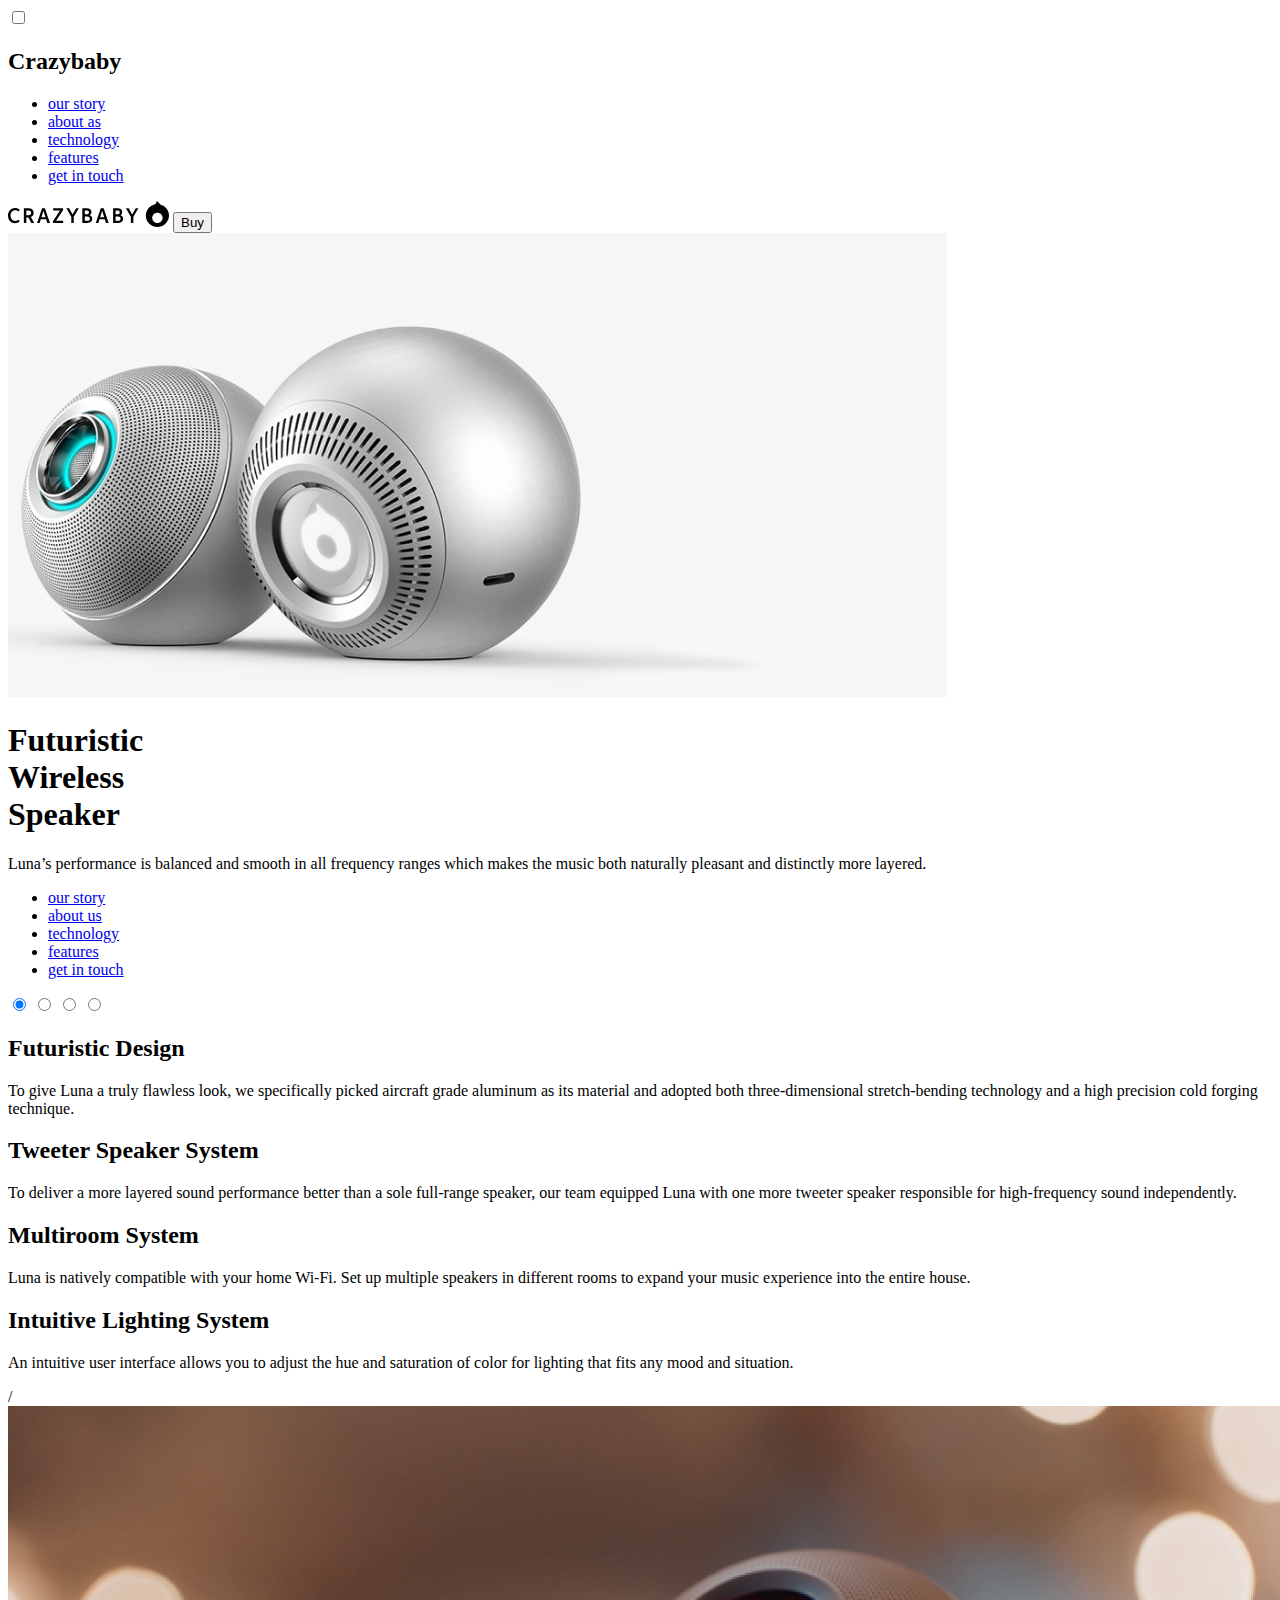
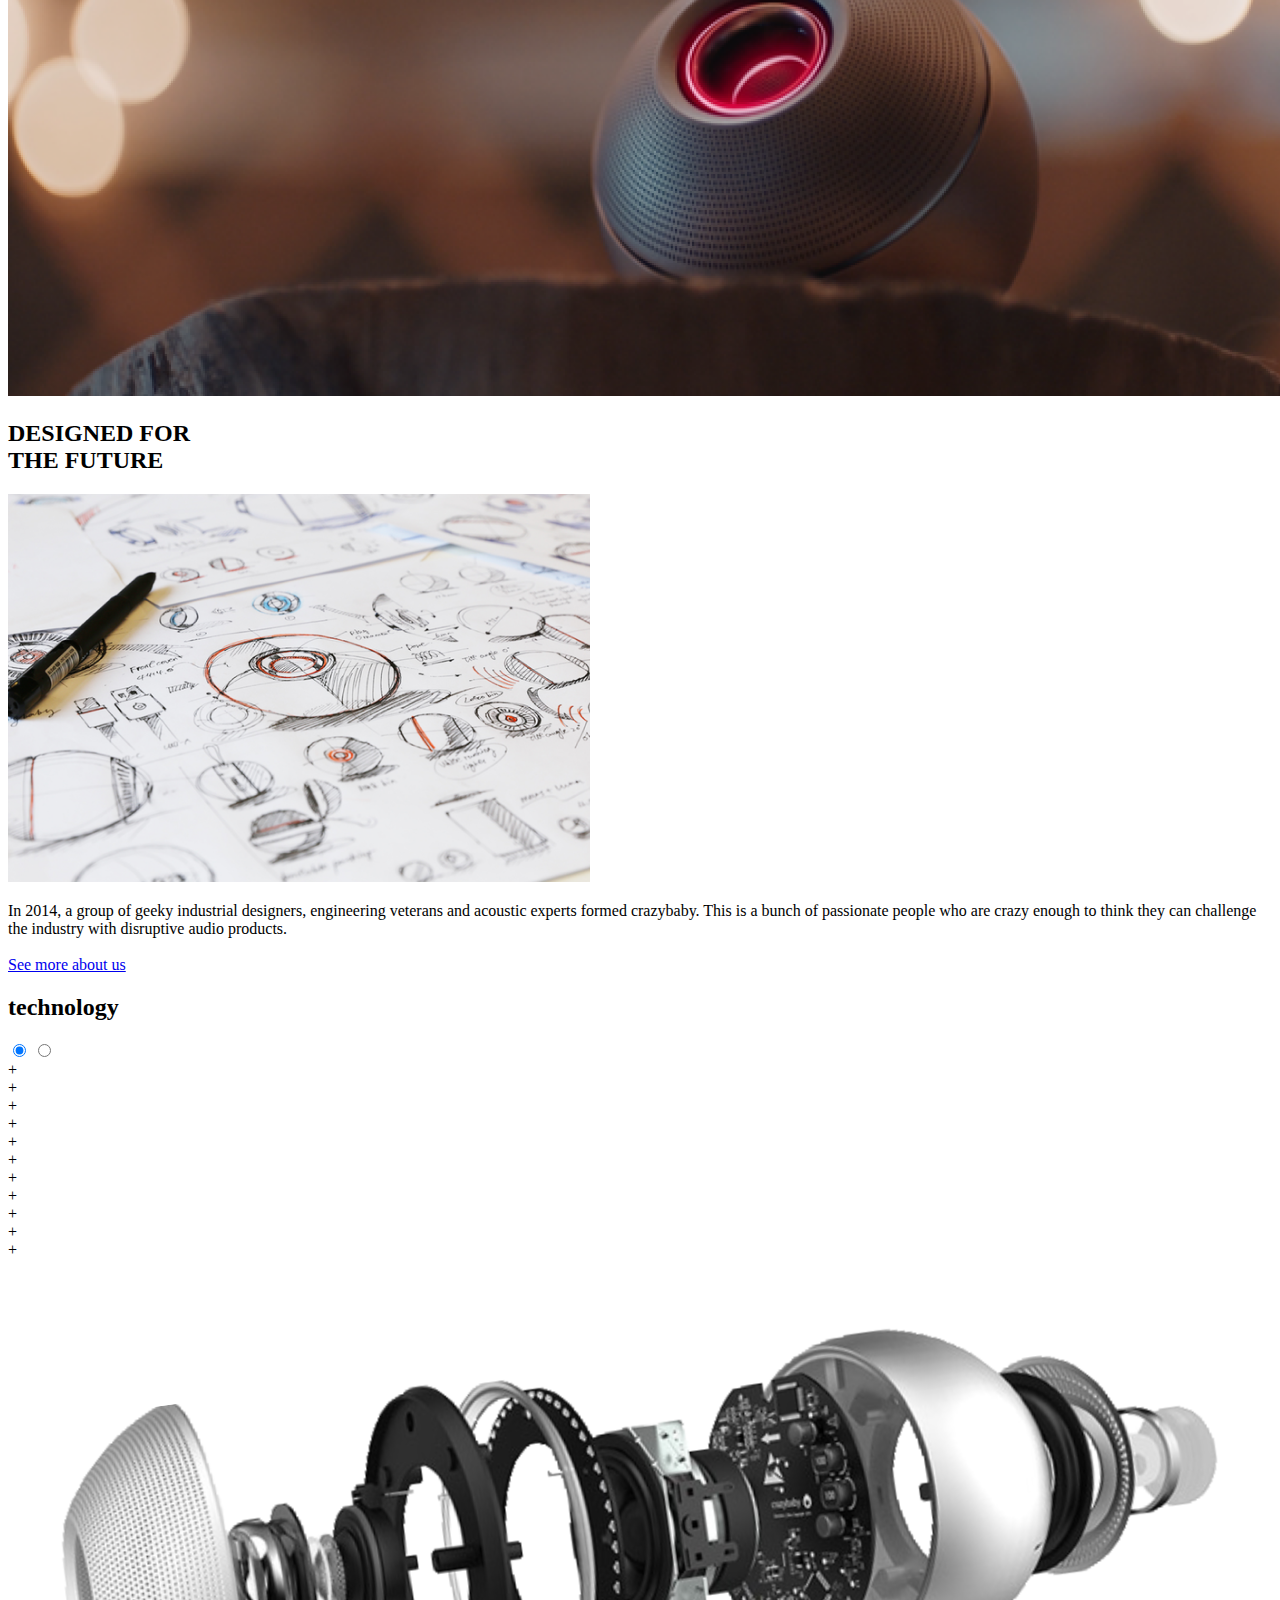
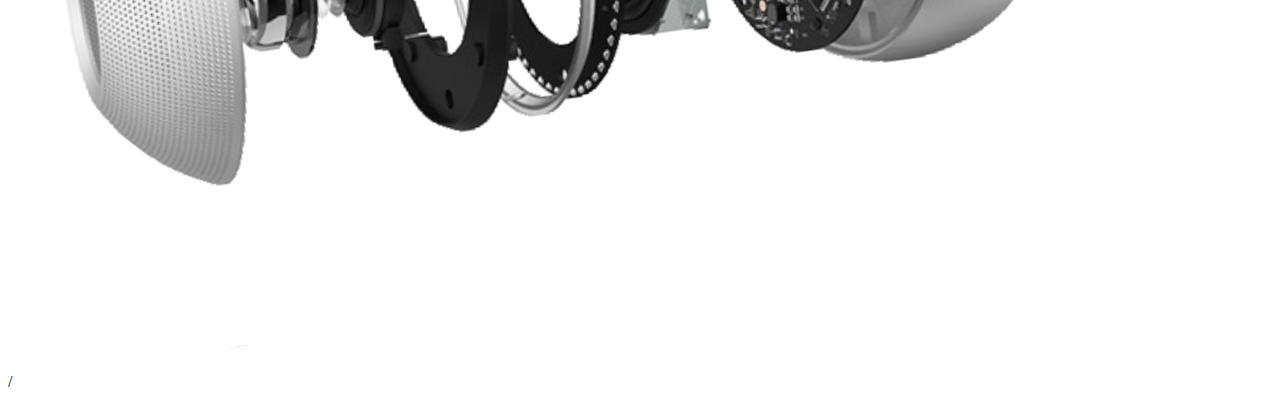
==== src/index.html @ e4b56c48 "5/9 ready" ====
<!DOCTYPE html>
<html lang="en">
  <head>
    <meta charset="UTF-8">
    <meta name="viewport" content="width=device-width, initial-scale=1.0">
    <title>Title</title>
    <link rel="stylesheet" href="./styles/main.scss">
  </head>
  <body class="page">

    <!--<editor-fold desc="Heder">-->
    <header class="header">

      <!--<editor-fold desc="Burger nav">-->
      <input
        type="checkbox"
        id="burger-toggle"
        class="burger-toggle">
      <nav class="nav-burger header__nav-burger">
        <h2 class="nav-burger__title">Crazybaby</h2>
        <ul class="nav-burger__list">
          <li class="nav-burger__item">
            <a href="#" class="nav-burger__link">our story</a>
          </li>
          <li class="nav-burger__item">
            <a href="#" class="nav-burger__link">about as</a>
          </li>
          <li class="nav-burger__item">
            <a href="#" class="nav-burger__link">technology</a>
          </li>
          <li class="nav-burger__item">
            <a href="#" class="nav-burger__link">features</a>
          </li>
          <li class="nav-burger__item">
            <a href="#" class="nav-burger__link">get in touch</a>
          </li>
        </ul>
      </nav>
      <!--</editor-fold>-->

      <div class="header__icon-wrapper">
        <img
          class="header__logo"
          src="images/logo.svg"
          alt="crazybaby's logo">
        <label class="header__menu-toggle" for="burger-toggle"></label>
        <button class="header__btn-buy">Buy</button>
      </div>


      <div class="header__content">
        <div class="header__img-wrapper">
          <img
            class="header__img"
            src="images/product.png"
            alt="product photo">
        </div>
        <div class="header__text-wrapper">
          <h1 class="header__title">
            Futuristic
            <br>
            Wireless
            <br>
            Speaker
          </h1>
          <p class="header__description">
            Luna’s performance is balanced and smooth in all frequency ranges
            which makes the music both naturally pleasant and distinctly more
            layered.
          </p>
        </div>
      </div>
    </header>
    <!--</editor-fold>-->

    <!--<editor-fold desc="Pc nav">-->
    <nav class="nav-pc page__nav">
      <ul class="nav-pc__list">
        <li class="nav-pc__item">
          <a href="#" class="nav-pc__link">our story</a>
        </li>
        <li class="nav-pc__item">
          <a href="#" class="nav-pc__link">about us</a>
        </li>
        <li class="nav-pc__item">
          <a href="#" class="nav-pc__link">technology</a>
        </li>
        <li class="nav-pc__item">
          <a href="#" class="nav-pc__link">features</a>
        </li>
        <li class="nav-pc__item">
          <a href="#" class="nav-pc__link">get in touch</a>
        </li>
      </ul>
    </nav>
    <!--</editor-fold>-->

    <main class="main-block">
      <!--<editor-fold desc="Bullets">-->
      <section class="bullet main-block__bullet">
        <div class="bullet__cards-wrapper">
          <input
            class="bullet__radio bullet__radio--1"
            name="bullet-toggle"
            type="radio"
            id="b1"
            checked>
          <input
            class="bullet__radio bullet__radio--2"
            name="bullet-toggle"
            type="radio"
            id="b2">
          <input
            class="bullet__radio bullet__radio--3"
            name="bullet-toggle"
            type="radio"
            id="b3">
          <input
            class="bullet__radio bullet__radio--4"
            name="bullet-toggle"
            type="radio"
            id="b4">
          <div class="bullet__cards">
            <!--<editor-fold desc="Cards">-->
            <div class="bullet__card">
              <div
                class="bullet__card-img bullet__card-img--background--1"
              >
              </div>
              <h2 class="bullet__card-title">Futuristic Design</h2>
              <p class="bullet__card-text">
                To give Luna a truly flawless look, we specifically picked
                aircraft grade aluminum as its material and adopted both
                three-dimensional stretch-bending technology and a high
                precision
                cold forging technique.
              </p>
            </div>
            <div class="bullet__card">
              <div
                class="bullet__card-img bullet__card-img--background--2"
              >
              </div>
              <h2 class="bullet__card-title">Tweeter Speaker System</h2>
              <p class="bullet__card-text">
                To deliver a more layered sound performance better than a sole
                full-range speaker, our team equipped Luna with one more tweeter
                speaker responsible for high-frequency sound independently.
              </p>
            </div>
            <div class="bullet__card">
              <div
                class="bullet__card-img bullet__card-img--background--3"
              >
              </div>
              <h2 class="bullet__card-title">Multiroom System</h2>
              <p class="bullet__card-text">
                Luna is natively compatible with your home Wi-Fi. Set up
                multiple speakers in different rooms to expand your music
                experience into the entire house.
              </p>
            </div>
            <div class="bullet__card">
              <div
                class="bullet__card-img bullet__card-img--background--4"
              >
              </div>
              <h2 class="bullet__card-title">Intuitive Lighting System</h2>
              <p class="bullet__card-text">
                An intuitive user interface allows you to adjust the hue and
                saturation of color for lighting that fits any mood and
                situation.
              </p>
            </div>
            <!--</editor-fold>-->
          </div>
          <div class="bullet__btn-wrapper">
            <label class="bullet__btn bullet__btn--1" for="b1"></label>
            <label class="bullet__btn bullet__btn--2" for="b1"></label>
            <label class="bullet__btn bullet__btn--3" for="b2"></label>
            <label class="bullet__btn bullet__btn--4" for="b3"></label>
            <label class="bullet__btn bullet__btn--5" for="b2"></label>
            <label class="bullet__btn bullet__btn--6" for="b3"></label>
            <label class="bullet__btn bullet__btn--7" for="b4"></label>
            <label class="bullet__btn bullet__btn--8" for="b4"></label>
          </div>
          <div class="bullet__counter">/</div>
        </div>
      </section>
      <!--</editor-fold>-->

      <!--<editor-fold desc="Video">-->
      <section class="video main-block__video">
        <img
          class="video__img"
          src="images/video_intro.png"
          alt="video's intro">
        <div class="video__filter"></div>
        <div class="video__play"></div>
      </section>
      <!--</editor-fold>-->

      <!--<editor-fold desc="Future">-->
      <section class="future main-block__future">
        <h2 class="future__title">
          DESIGNED FOR
          <br>
          THE FUTURE
        </h2>
        <img
          class="future__img"
          src="images/future.png"
          alt="design">
        <p class="future__text">
          In 2014, a group of geeky industrial designers, engineering veterans
          and acoustic experts formed crazybaby. This is a bunch of passionate
          people who are crazy enough to think they can challenge the industry
          with disruptive audio products.
          <br>
          <br>
          <a class="future__link" href="#">See more about us</a>
        </p>
      </section>
      <!--</editor-fold>-->

      <!--<editor-fold desc="Technology">-->
      <section class="technology main-block__technology">
        <h2 class="technology__title">technology</h2>
        <input
          class="technology__radio technology__radio--1"
          id="tech1"
          name="tech"
          type="radio"
          checked>
        <input
          class="technology__radio technology__radio--2"
          id="tech2"
          name="tech"
          type="radio">
        <div class="technology__img-wrapper">
          <div class="technology__img-move">
            <!--<editor-fold desc="Circle plus">-->
            <div class="technology__circle technology__circle--1">
              +
            </div>
            <div
              class="technology__circle-hover technology__circle-hover--1">
            </div>
            <div class="technology__circle technology__circle--2">
              +
            </div>
            <div
              class="technology__circle-hover technology__circle-hover--2">
            </div>
            <div class="technology__circle technology__circle--3">
              +
            </div>
            <div
              class="technology__circle-hover technology__circle-hover--3">
            </div>
            <div class="technology__circle technology__circle--4">
              +
            </div>
            <div
              class="technology__circle-hover technology__circle-hover--4">
            </div>
            <div class="technology__circle technology__circle--5">
              +
            </div>
            <div
              class="technology__circle-hover technology__circle-hover--5">
            </div>
            <div class="technology__circle technology__circle--6">
              +
            </div>
            <div
              class="technology__circle-hover technology__circle-hover--6">
            </div>
            <div class="technology__circle technology__circle--7">
              +
            </div>
            <div
              class="technology__circle-hover technology__circle-hover--7">
            </div>
            <div class="technology__circle technology__circle--8">
              +
            </div>
            <div
              class="technology__circle-hover technology__circle-hover--8">
            </div>
            <div class="technology__circle technology__circle--9">
              +
            </div>
            <div
              class="technology__circle-hover technology__circle-hover--9">
            </div>
            <div class="technology__circle technology__circle--10">
              +
            </div>
            <div
              class="technology__circle-hover technology__circle-hover--10">
            </div>
            <div class="technology__circle technology__circle--11">
              +
            </div>
            <div
              class="technology__circle-hover technology__circle-hover--11">
            </div>
            <!--</editor-fold>-->
            <img
              class="technology__img"
              src="images/product2.svg"
              alt="disassembled product">
          </div>
        </div>
        <div class="technology__btn-wrapper">
          <label
            class="technology__btn technology__btn--1"
            for="tech1">
          </label>
          <label
            class="technology__btn technology__btn--2"
            for="tech1">
          </label>
          <label
            class="technology__btn technology__btn--3"
            for="tech2">
          </label>
          <label
            class="technology__btn technology__btn--4"
            for="tech2">
          </label>
        </div>
        <div class="technology__counter">/</div>
        </div>
      </section>
      <!--</editor-fold>-->


    </main>


    <script type="text/javascript" src="scripts/main.js"></script>
  </body>
</html>
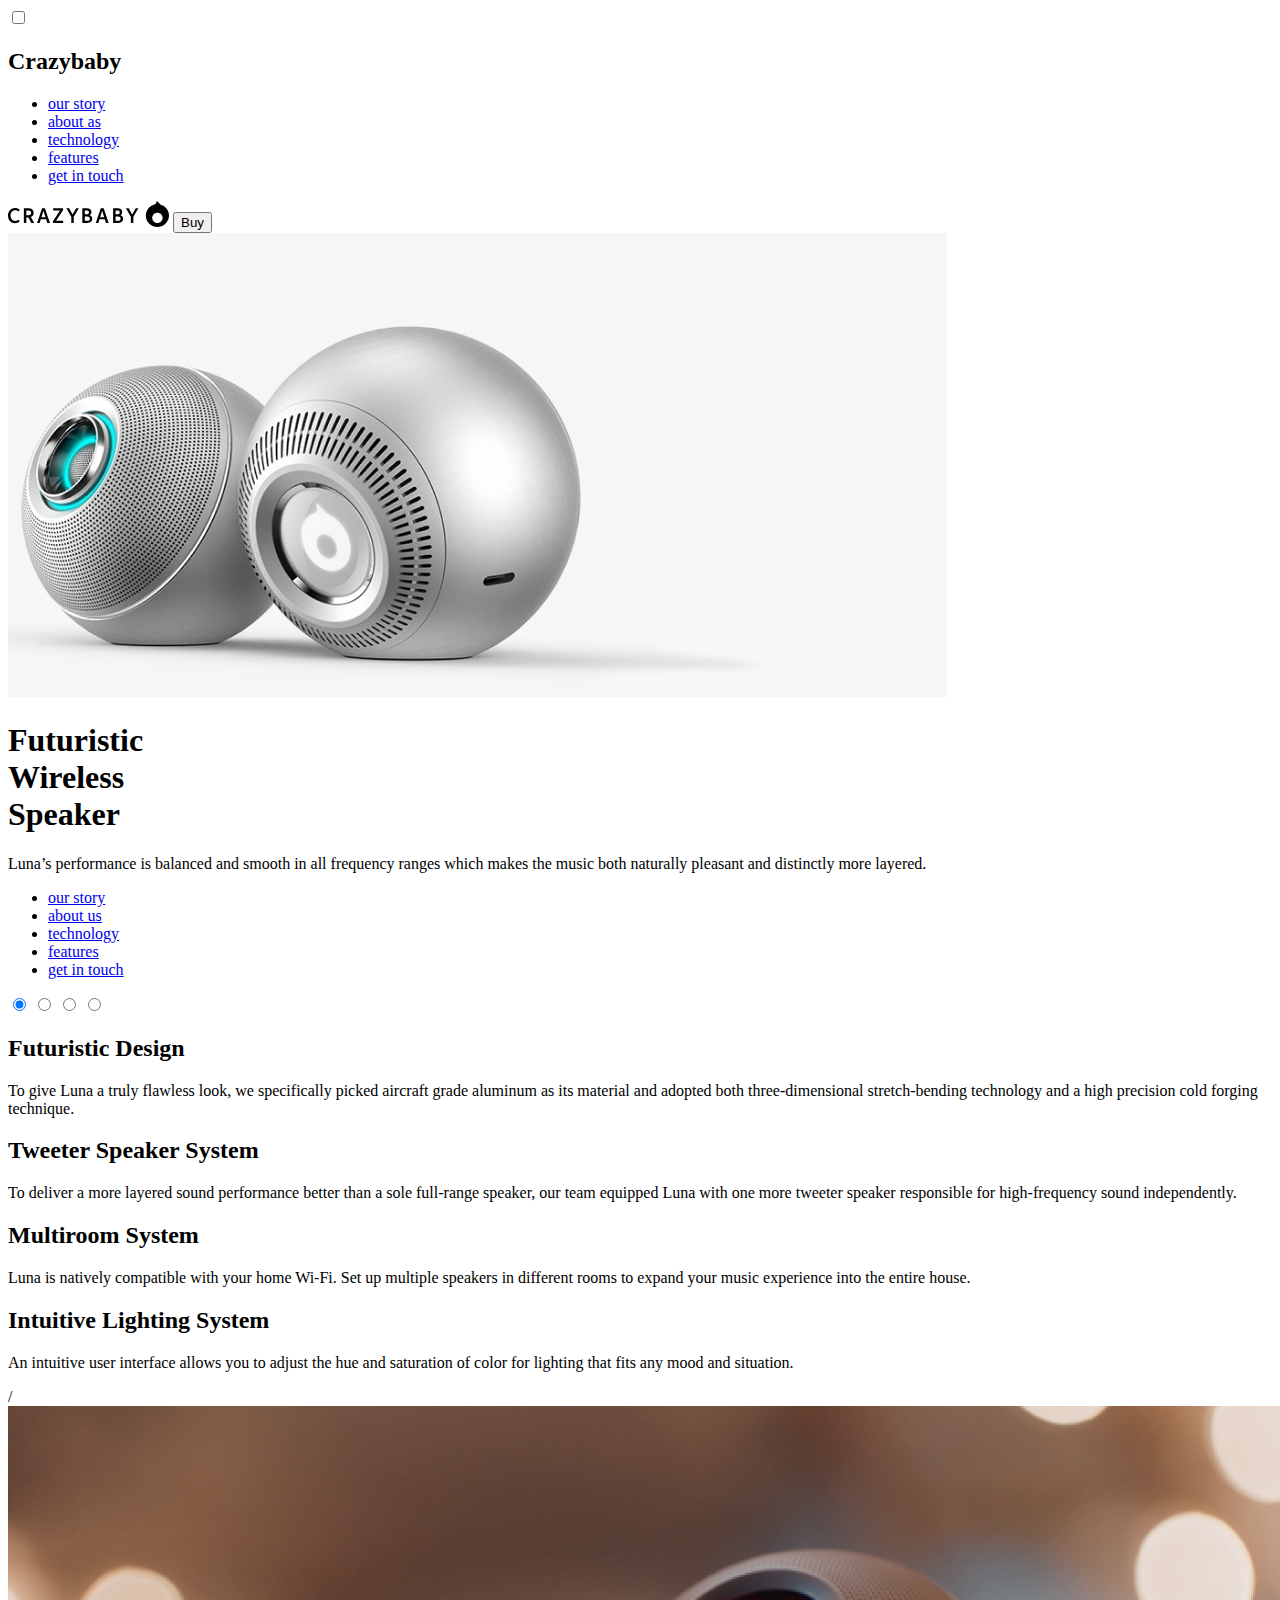
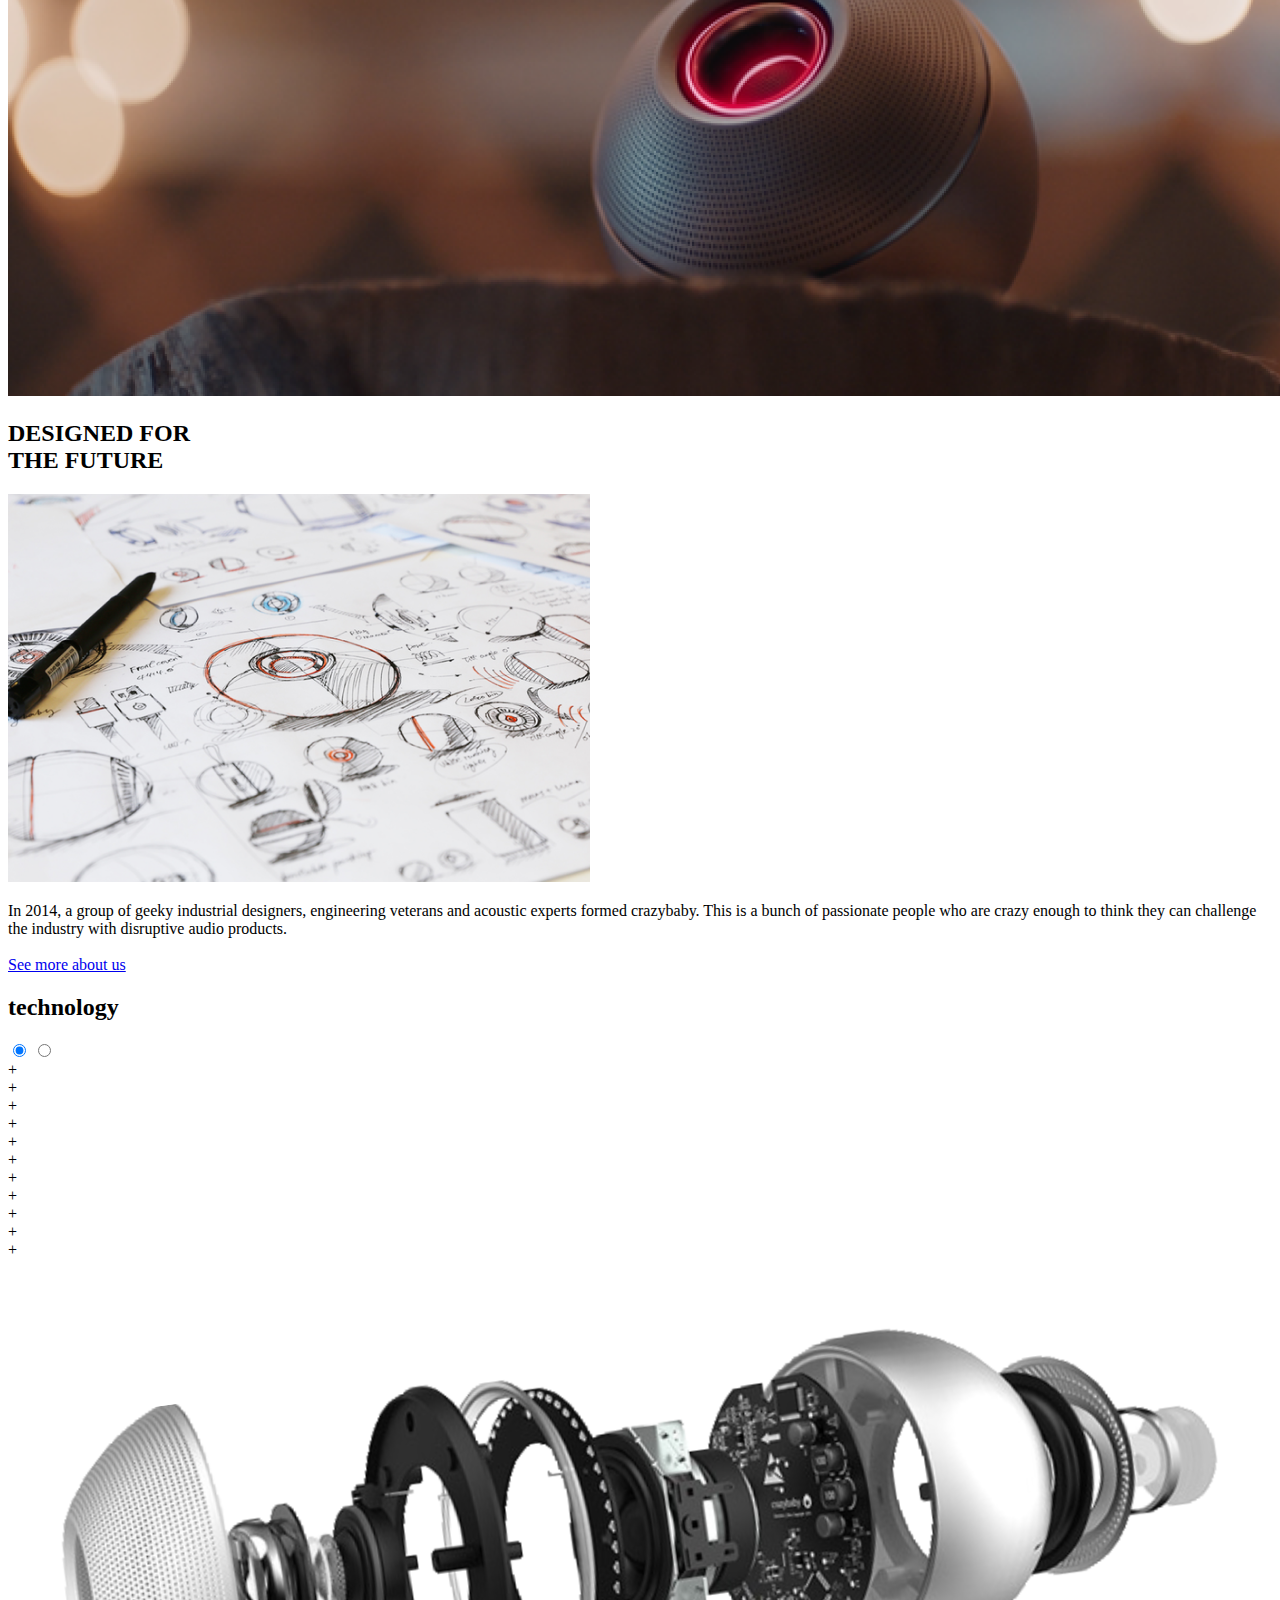
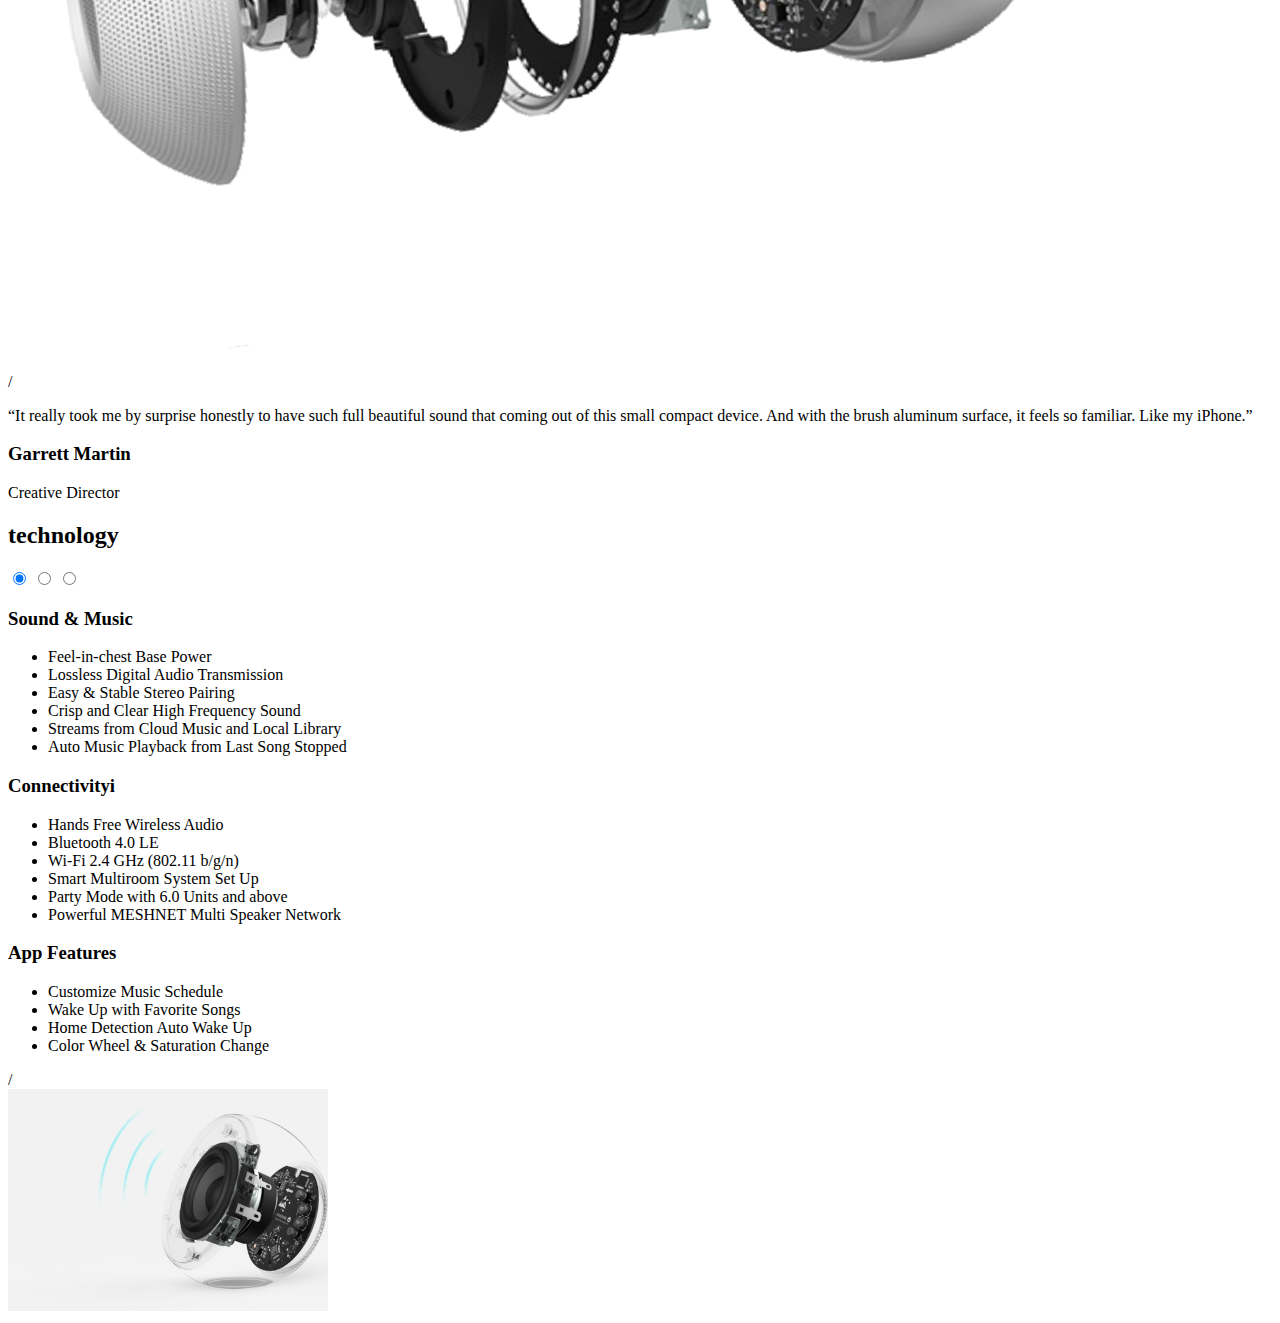
==== commit ca6a0b9d: "7/9 ready" ====
--- a/src/index.html
+++ b/src/index.html
@@ -336,6 +336,137 @@
       </section>
       <!--</editor-fold>-->
 
+      <!--<editor-fold desc="Director">-->
+      <section class="director main-block__director">
+        <div class="director__background"></div>
+        <p class="director__text">
+          “It really took me by surprise honestly to have such full beautiful
+          sound that coming out of this small compact device. And with the brush
+          aluminum surface, it feels so familiar. Like my iPhone.”
+        </p>
+        <div class="director__card">
+          <div class="director__card-img"></div>
+          <h3 class="director__card-title">Garrett Martin</h3>
+          <p class="director__card-position">Creative Director</p>
+        </div>
+      </section>
+      <!--</editor-fold>-->
+
+      <!--<editor-fold desc="Feature">-->
+      <section class="feature main-block__feature">
+        <div class="feature__background"></div>
+        <h2 class="feature__title">technology</h2>
+        <div class="feature__cards-wrapper">
+          <!--<editor-fold desc="checkbox">-->
+          <input
+            class="feature__radio feature__radio--1"
+            name="feature-toggle"
+            type="radio"
+            id="f1"
+            checked>
+          <input
+            class="feature__radio feature__radio--2"
+            name="feature-toggle"
+            type="radio"
+            id="f2">
+          <input
+            class="feature__radio feature__radio--3"
+            name="feature-toggle"
+            type="radio"
+            id="f3">
+          <!--</editor-fold>-->
+          <div class="feature__cards">
+            <!--<editor-fold desc="Cards">-->
+            <div class="feature__card">
+              <h3 class="feature__card-title">Sound & Music</h3>
+              <ul class="feature__list">
+                <li class="feature__item">
+                  Feel-in-chest Base Power
+                </li>
+                <li class="feature__item">
+                  Lossless Digital Audio Transmission
+                </li>
+                <li class="feature__item">
+                  Easy & Stable Stereo Pairing
+                </li>
+                <li class="feature__item">
+                  Crisp and Clear High Frequency Sound
+                </li>
+                <li class="feature__item">
+                  Streams from Cloud Music and Local Library
+                </li>
+                <li class="feature__item">
+                  Auto Music Playback from Last Song Stopped
+                </li>
+              </ul>
+
+            </div>
+            <div class="feature__card">
+              <h3 class="feature__card-title">Connectivityi</h3>
+              <ul class="feature__list">
+                <li class="feature__item">
+                  Hands Free Wireless Audio
+                </li>
+                <li class="feature__item">
+                  Bluetooth 4.0 LE
+                </li>
+                <li class="feature__item">
+                  Wi-Fi 2.4 GHz (802.11 b/g/n)
+                </li>
+                <li class="feature__item">
+                  Smart Multiroom System Set Up
+                </li>
+                <li class="feature__item">
+                  Party Mode with 6.0 Units and above
+                </li>
+                <li class="feature__item">
+                  Powerful MESHNET Multi Speaker Network
+                </li>
+              </ul>
+
+            </div>
+            <div class="feature__card">
+              <h3 class="feature__card-title">App Features</h3>
+              <ul class="feature__list">
+                <li class="feature__item">
+                  Customize Music Schedule
+                </li>
+                <li class="feature__item">
+                  Wake Up with Favorite Songs
+                </li>
+                <li class="feature__item">
+                  Home Detection Auto Wake Up
+                </li>
+                <li class="feature__item">
+                  Color Wheel & Saturation Change
+                </li>
+              </ul>
+
+            </div>
+            <!--</editor-fold>-->
+          </div>
+          <!--<editor-fold desc="btn">-->
+          <div class="feature__btn-wrapper">
+            <label class="feature__btn feature__btn--1" for="f1"></label>
+            <label class="feature__btn feature__btn--2" for="f1"></label>
+            <label class="feature__btn feature__btn--3" for="f2"></label>
+
+            <label class="feature__btn feature__btn--4" for="f2"></label>
+            <label class="feature__btn feature__btn--5" for="f3"></label>
+            <label class="feature__btn feature__btn--6" for="f3"></label>
+          </div>
+          <!--</editor-fold>-->
+          <div class="feature__counter">/</div>
+        </div>
+        <div class="feature__img-wrapper">
+          <img
+            class="feature__img"
+            src="images/product3.svg"
+            alt="product`s image">
+        </div>
+      </section>
+      <!--</editor-fold>-->
+
 
     </main>
 
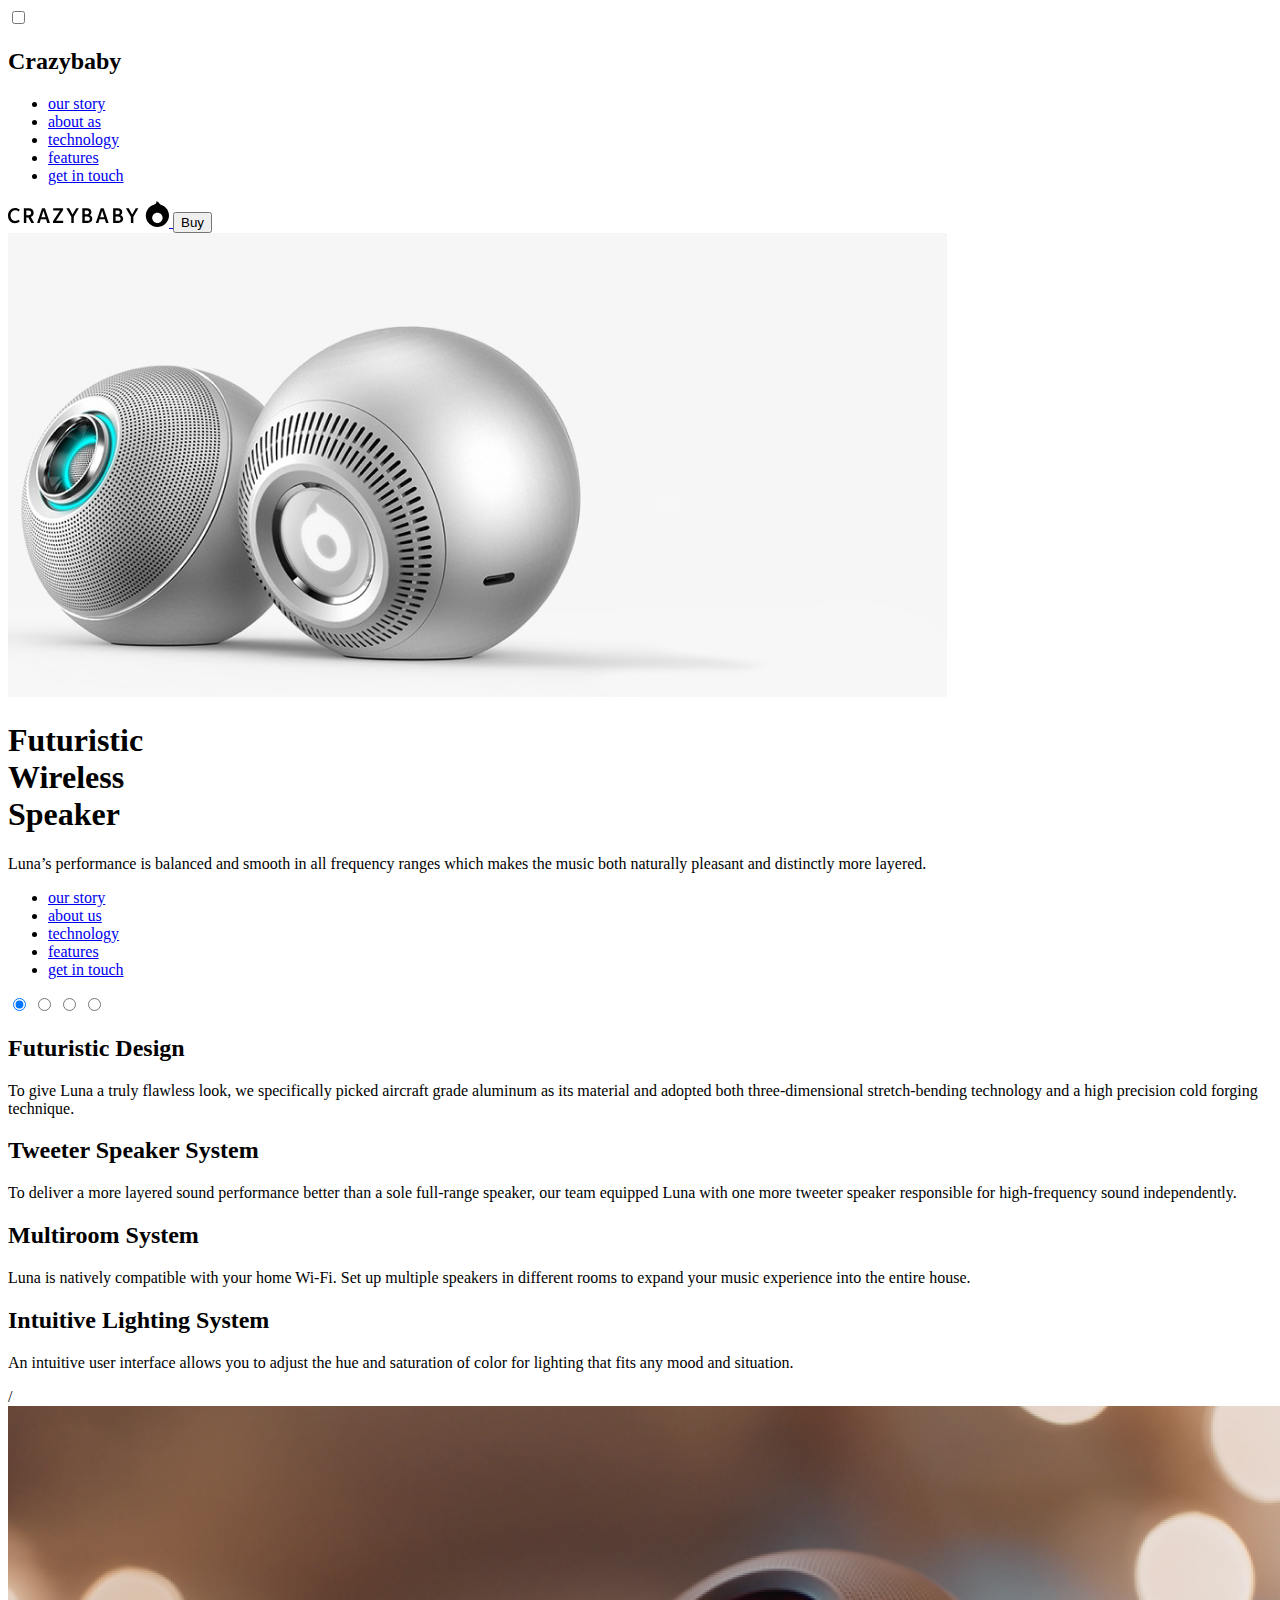
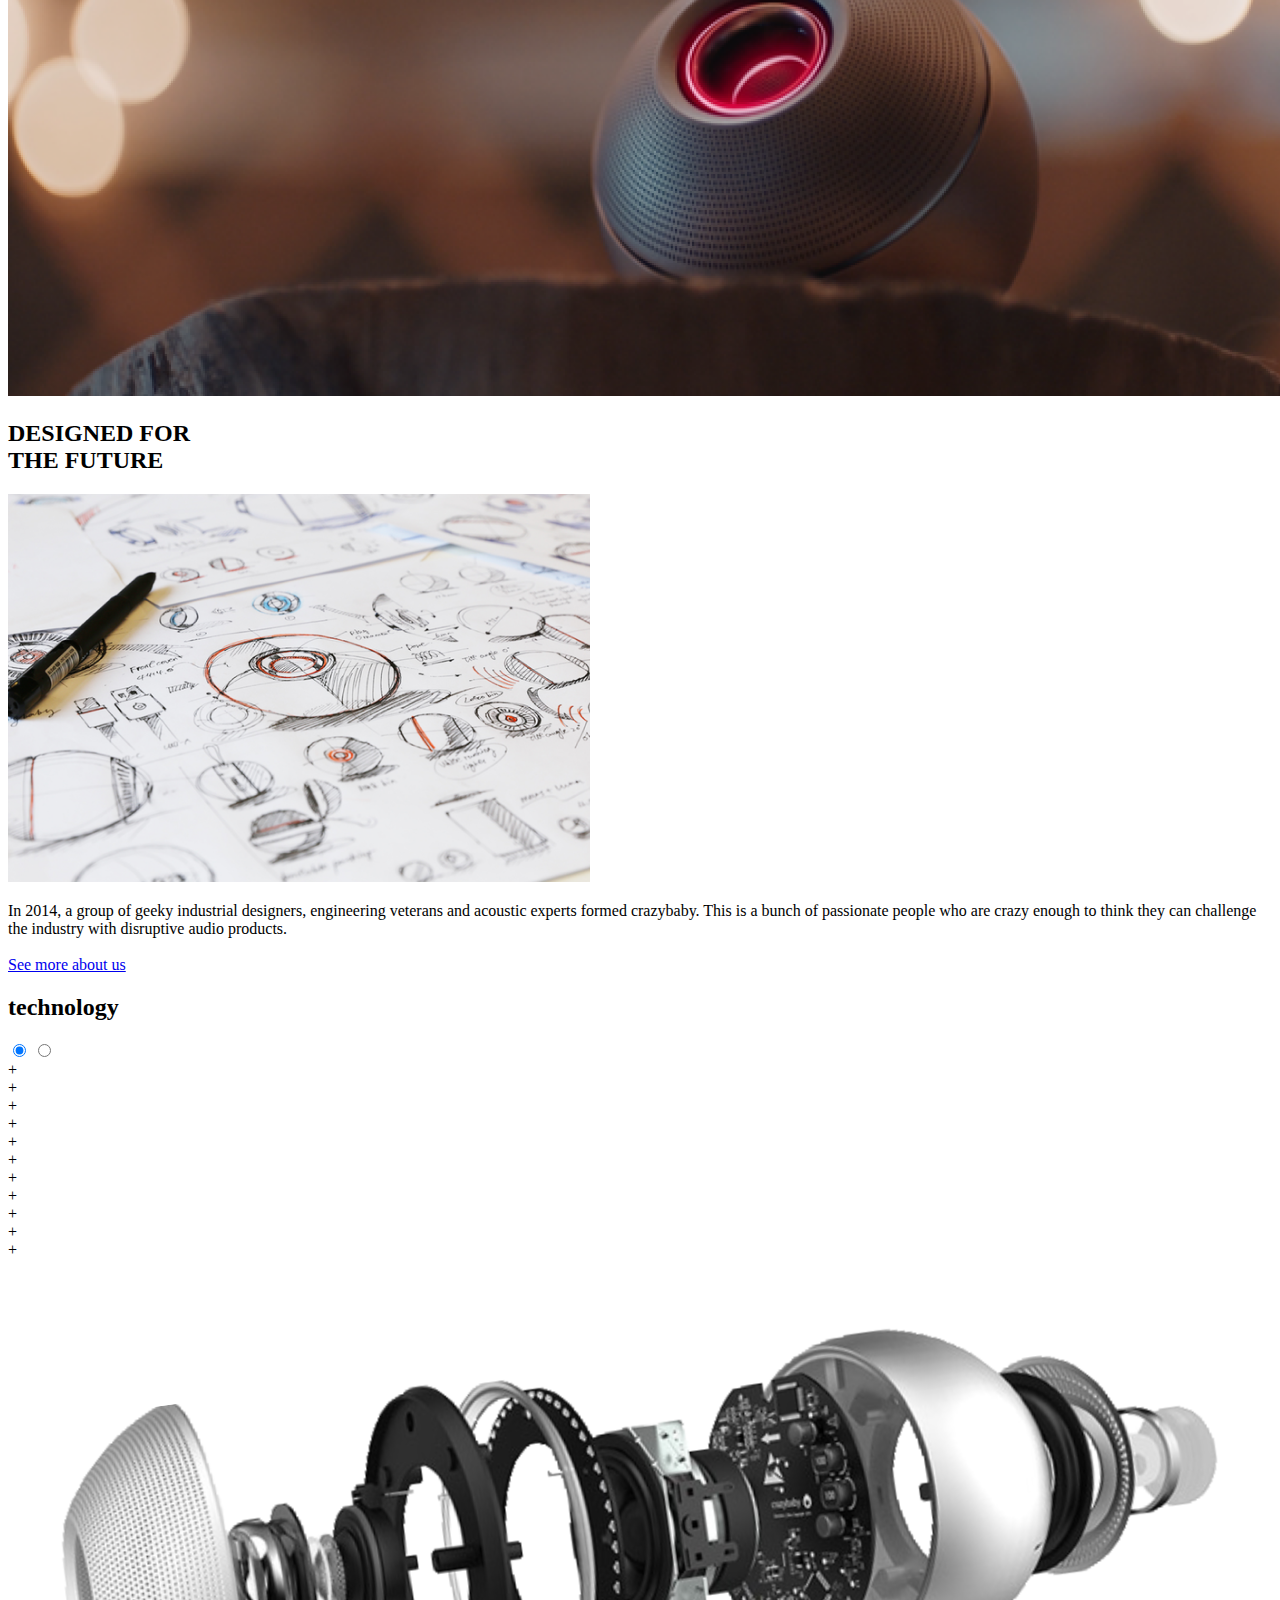
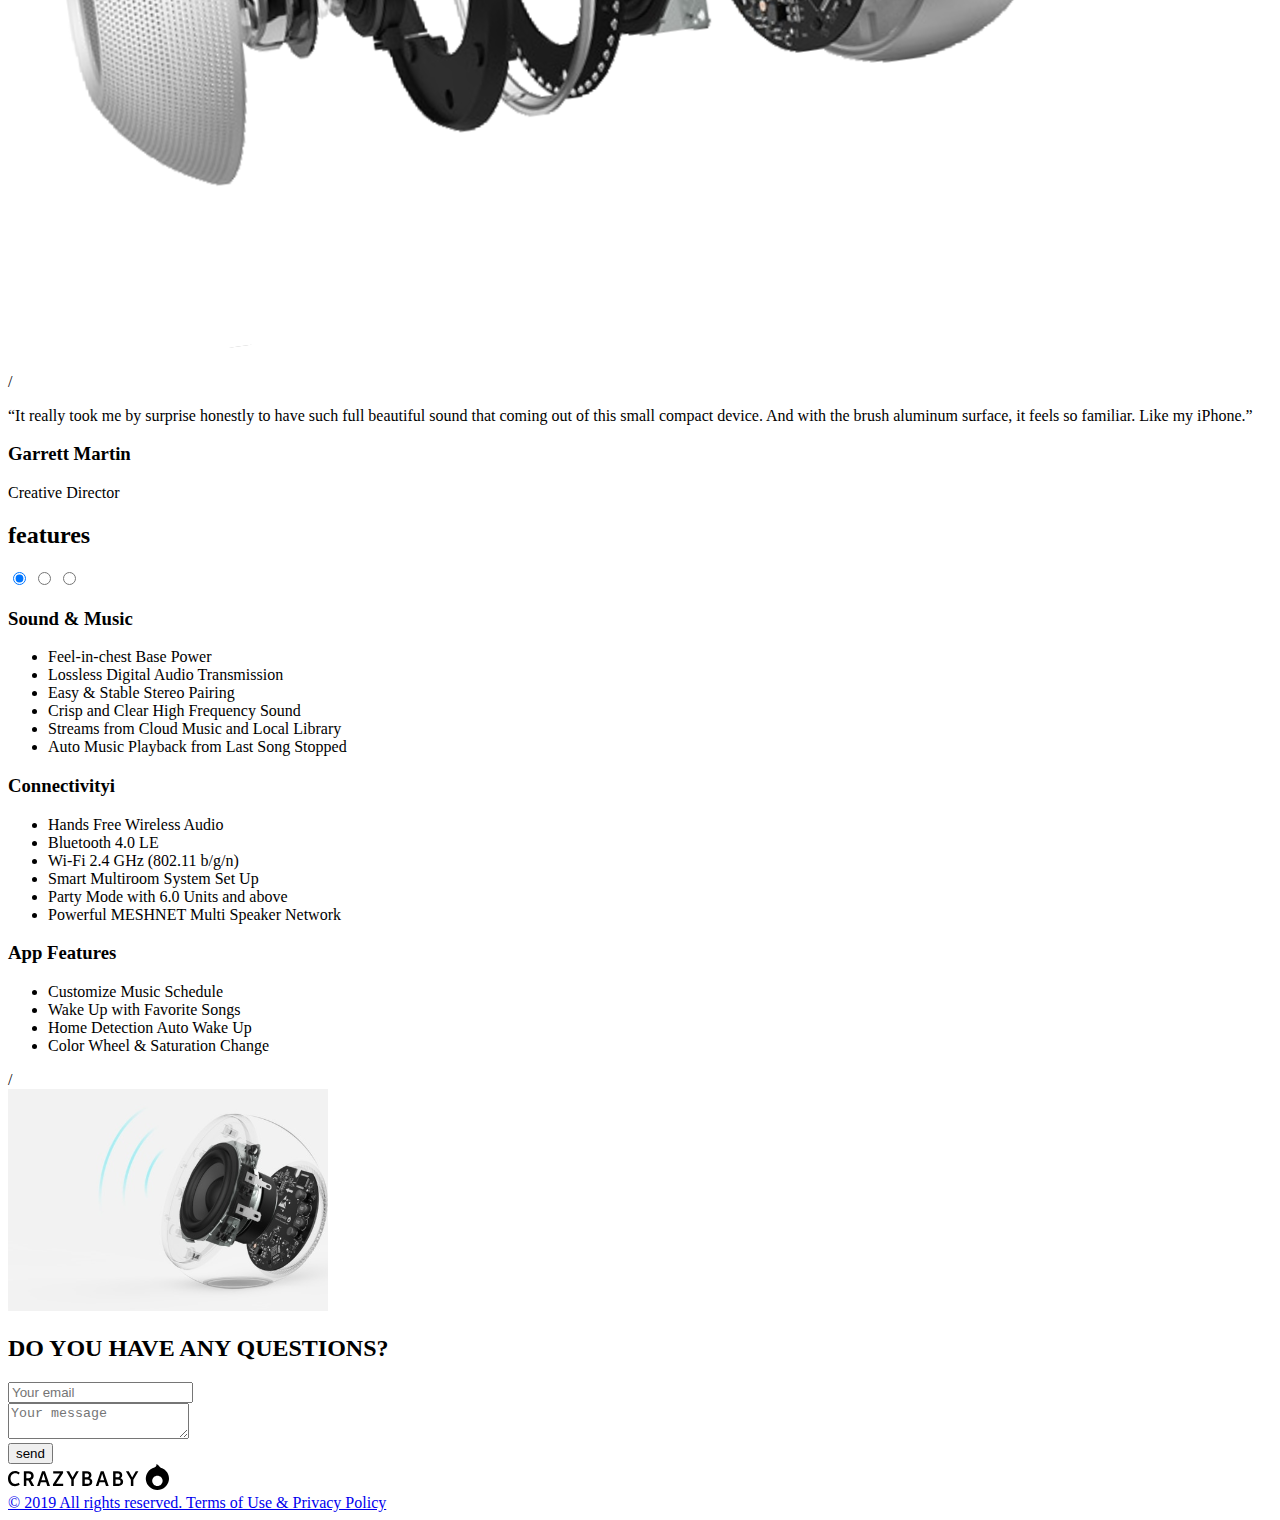
==== commit 840dffb5: "all block ready" ====
--- a/src/index.html
+++ b/src/index.html
@@ -9,7 +9,7 @@
   <body class="page">
 
     <!--<editor-fold desc="Heder">-->
-    <header class="header">
+    <header class="header" id="top">
 
       <!--<editor-fold desc="Burger nav">-->
       <input
@@ -20,29 +20,32 @@
         <h2 class="nav-burger__title">Crazybaby</h2>
         <ul class="nav-burger__list">
           <li class="nav-burger__item">
-            <a href="#" class="nav-burger__link">our story</a>
+            <a href="#story" class="nav-burger__link">our story</a>
           </li>
           <li class="nav-burger__item">
-            <a href="#" class="nav-burger__link">about as</a>
+            <a href="#about" class="nav-burger__link">about as</a>
           </li>
           <li class="nav-burger__item">
-            <a href="#" class="nav-burger__link">technology</a>
+            <a href="#technology" class="nav-burger__link">technology</a>
           </li>
           <li class="nav-burger__item">
-            <a href="#" class="nav-burger__link">features</a>
+            <a href="#feature" class="nav-burger__link">features</a>
           </li>
           <li class="nav-burger__item">
-            <a href="#" class="nav-burger__link">get in touch</a>
+            <a href="#feedback" class="nav-burger__link">get in touch</a>
           </li>
         </ul>
       </nav>
       <!--</editor-fold>-->
 
       <div class="header__icon-wrapper">
-        <img
-          class="header__logo"
-          src="images/logo.svg"
-          alt="crazybaby's logo">
+        <a href="#top">
+          <img
+            class="header__logo"
+            src="images/logo.svg"
+            alt="crazybaby's logo"
+          >
+        </a>
         <label class="header__menu-toggle" for="burger-toggle"></label>
         <button class="header__btn-buy">Buy</button>
       </div>
@@ -53,7 +56,8 @@
           <img
             class="header__img"
             src="images/product.png"
-            alt="product photo">
+            alt="product photo"
+          >
         </div>
         <div class="header__text-wrapper">
           <h1 class="header__title">
@@ -77,19 +81,19 @@
     <nav class="nav-pc page__nav">
       <ul class="nav-pc__list">
         <li class="nav-pc__item">
-          <a href="#" class="nav-pc__link">our story</a>
+          <a href="#story" class="nav-pc__link">our story</a>
         </li>
         <li class="nav-pc__item">
-          <a href="#" class="nav-pc__link">about us</a>
+          <a href="#about" class="nav-pc__link">about us</a>
         </li>
         <li class="nav-pc__item">
-          <a href="#" class="nav-pc__link">technology</a>
+          <a href="#technology" class="nav-pc__link">technology</a>
         </li>
         <li class="nav-pc__item">
-          <a href="#" class="nav-pc__link">features</a>
+          <a href="#feature" class="nav-pc__link">features</a>
         </li>
         <li class="nav-pc__item">
-          <a href="#" class="nav-pc__link">get in touch</a>
+          <a href="#feedback" class="nav-pc__link">get in touch</a>
         </li>
       </ul>
     </nav>
@@ -97,7 +101,7 @@
 
     <main class="main-block">
       <!--<editor-fold desc="Bullets">-->
-      <section class="bullet main-block__bullet">
+      <section class="bullet main-block__bullet" id="story">
         <div class="bullet__cards-wrapper">
           <input
             class="bullet__radio bullet__radio--1"
@@ -194,14 +198,15 @@
         <img
           class="video__img"
           src="images/video_intro.png"
-          alt="video's intro">
+          alt="video's intro"
+        >
         <div class="video__filter"></div>
         <div class="video__play"></div>
       </section>
       <!--</editor-fold>-->
 
       <!--<editor-fold desc="Future">-->
-      <section class="future main-block__future">
+      <section class="future main-block__future" id="about">
         <h2 class="future__title">
           DESIGNED FOR
           <br>
@@ -210,7 +215,8 @@
         <img
           class="future__img"
           src="images/future.png"
-          alt="design">
+          alt="design"
+        >
         <p class="future__text">
           In 2014, a group of geeky industrial designers, engineering veterans
           and acoustic experts formed crazybaby. This is a bunch of passionate
@@ -224,7 +230,7 @@
       <!--</editor-fold>-->
 
       <!--<editor-fold desc="Technology">-->
-      <section class="technology main-block__technology">
+      <section class="technology main-block__technology" id="technology">
         <h2 class="technology__title">technology</h2>
         <input
           class="technology__radio technology__radio--1"
@@ -310,7 +316,8 @@
             <img
               class="technology__img"
               src="images/product2.svg"
-              alt="disassembled product">
+              alt="disassembled product"
+            >
           </div>
         </div>
         <div class="technology__btn-wrapper">
@@ -353,9 +360,9 @@
       <!--</editor-fold>-->
 
       <!--<editor-fold desc="Feature">-->
-      <section class="feature main-block__feature">
+      <section class="feature main-block__feature" id="feature">
         <div class="feature__background"></div>
-        <h2 class="feature__title">technology</h2>
+        <h2 class="feature__title">features</h2>
         <div class="feature__cards-wrapper">
           <!--<editor-fold desc="checkbox">-->
           <input
@@ -462,14 +469,63 @@
           <img
             class="feature__img"
             src="images/product3.svg"
-            alt="product`s image">
-        </div>
-      </section>
-      <!--</editor-fold>-->
-
-
+            alt="product`s image"
+          >
+        </div>
+      </section>
+      <!--</editor-fold>-->
+
+      <!--<editor-fold desc="feedback">-->
+      <section class="feedback main-block__feedback" id="feedback">
+        <div class="feedback__title-wrapper">
+          <h2 class="feedback__title">DO YOU HAVE ANY QUESTIONS?</h2>
+        </div>
+        <form
+          class="feedback__form"
+          action="/"
+          method="get"
+        >
+          <div class="feedback__email">
+            <input
+              class="input-text"
+              name="email"
+              type="email"
+              placeholder="Your email"
+              required>
+          </div>
+          <div class="feedback__message">
+            <textarea
+              class="input-text"
+              name="message"
+              placeholder="Your message"
+              minlength="10"
+              required
+           ></textarea>
+          </div>
+          <button type="submit" class="feedback__btn">send</button>
+        </form>
+      </section>
+      <!--</editor-fold>-->
     </main>
 
+    <footer class="footer">
+      <a href="#top">
+        <img
+          class="footer__logo"
+          src="images/logo.svg"
+          alt="logo"
+        >
+      </a>
+      <a class="footer__arrow" href="#"></a>
+      <div class="footer__icon-wrapper">
+        <a class="footer__fb" href="https://cutt.ly/tve1Npz"></a>
+        <a class="footer__twitter" href="https://cutt.ly/6ve11WY"></a>
+        <a class="footer__inst" href="https://cutt.ly/1ve13UA"></a>
+      </div>
+      <a href="#" class="footer__privacy-policy">
+        © 2019 All rights reserved. Terms of Use & Privacy Policy
+      </a>
+    </footer>
 
     <script type="text/javascript" src="scripts/main.js"></script>
   </body>
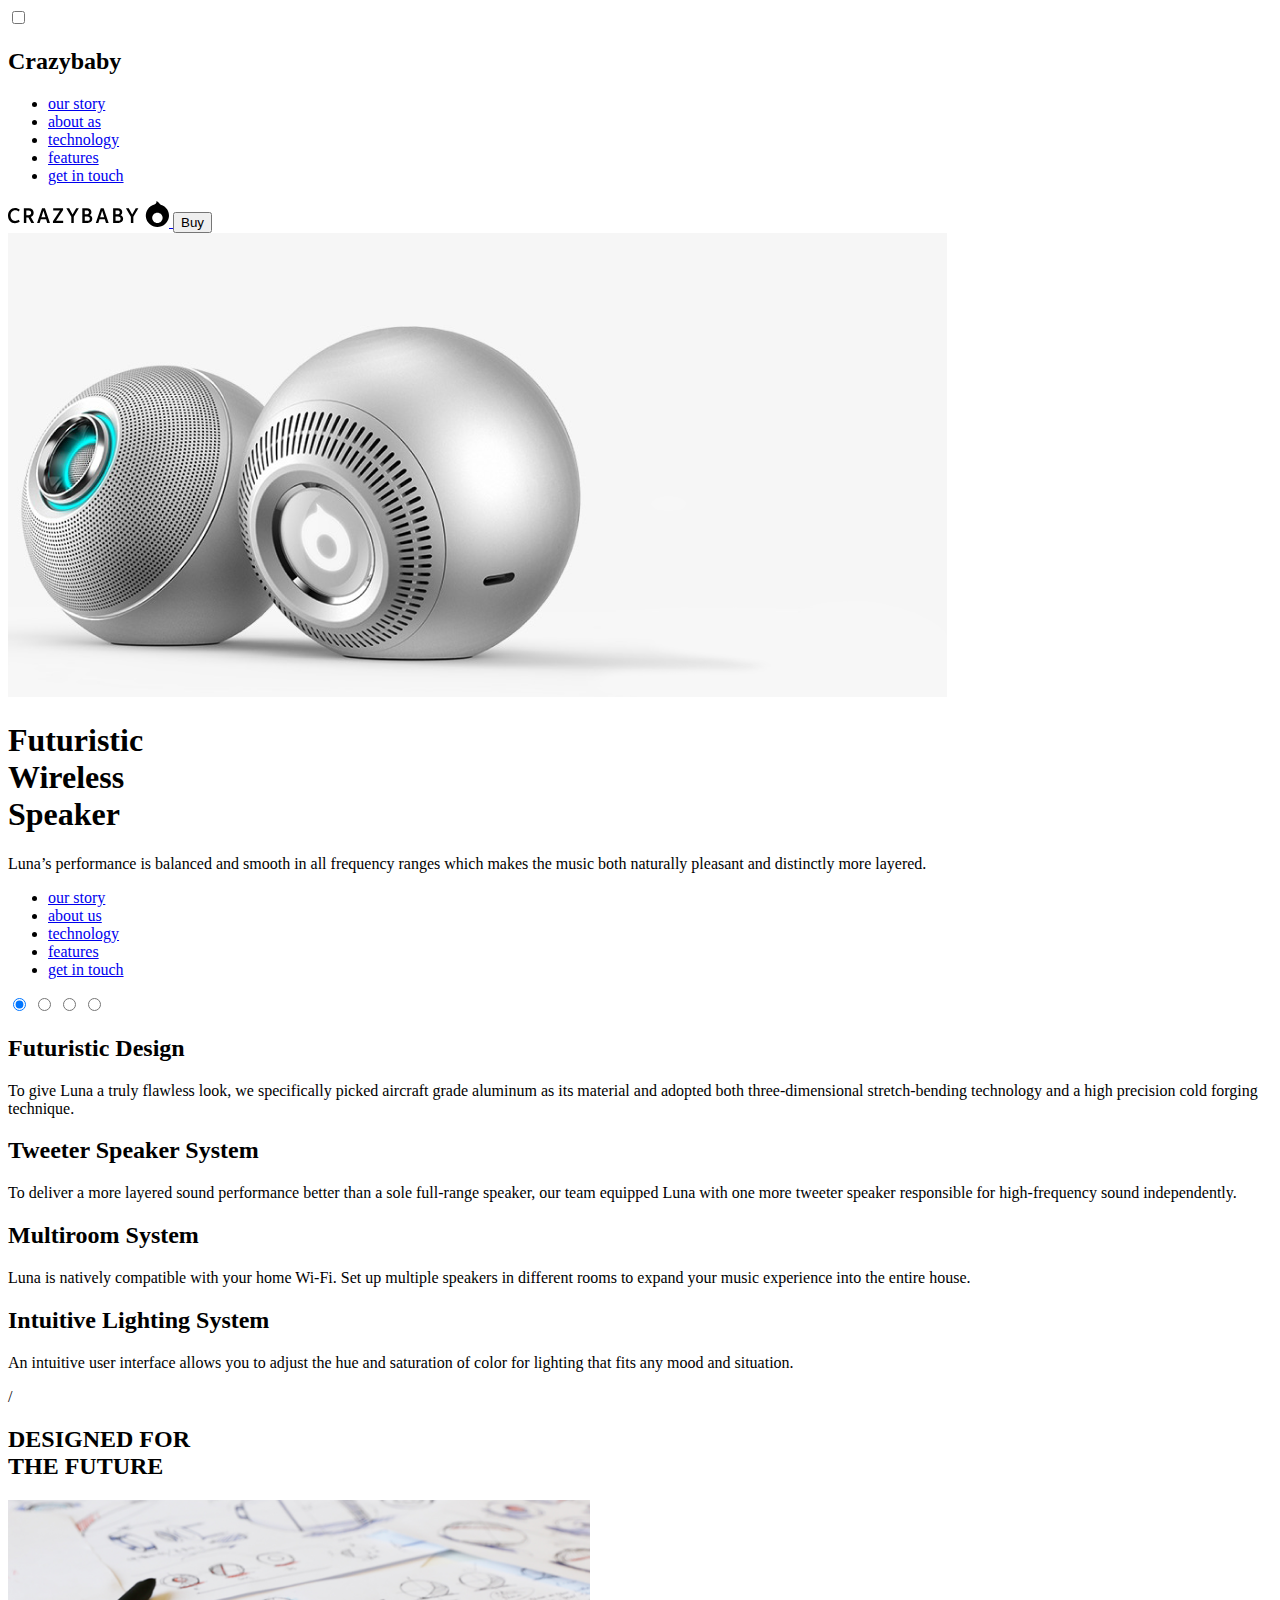
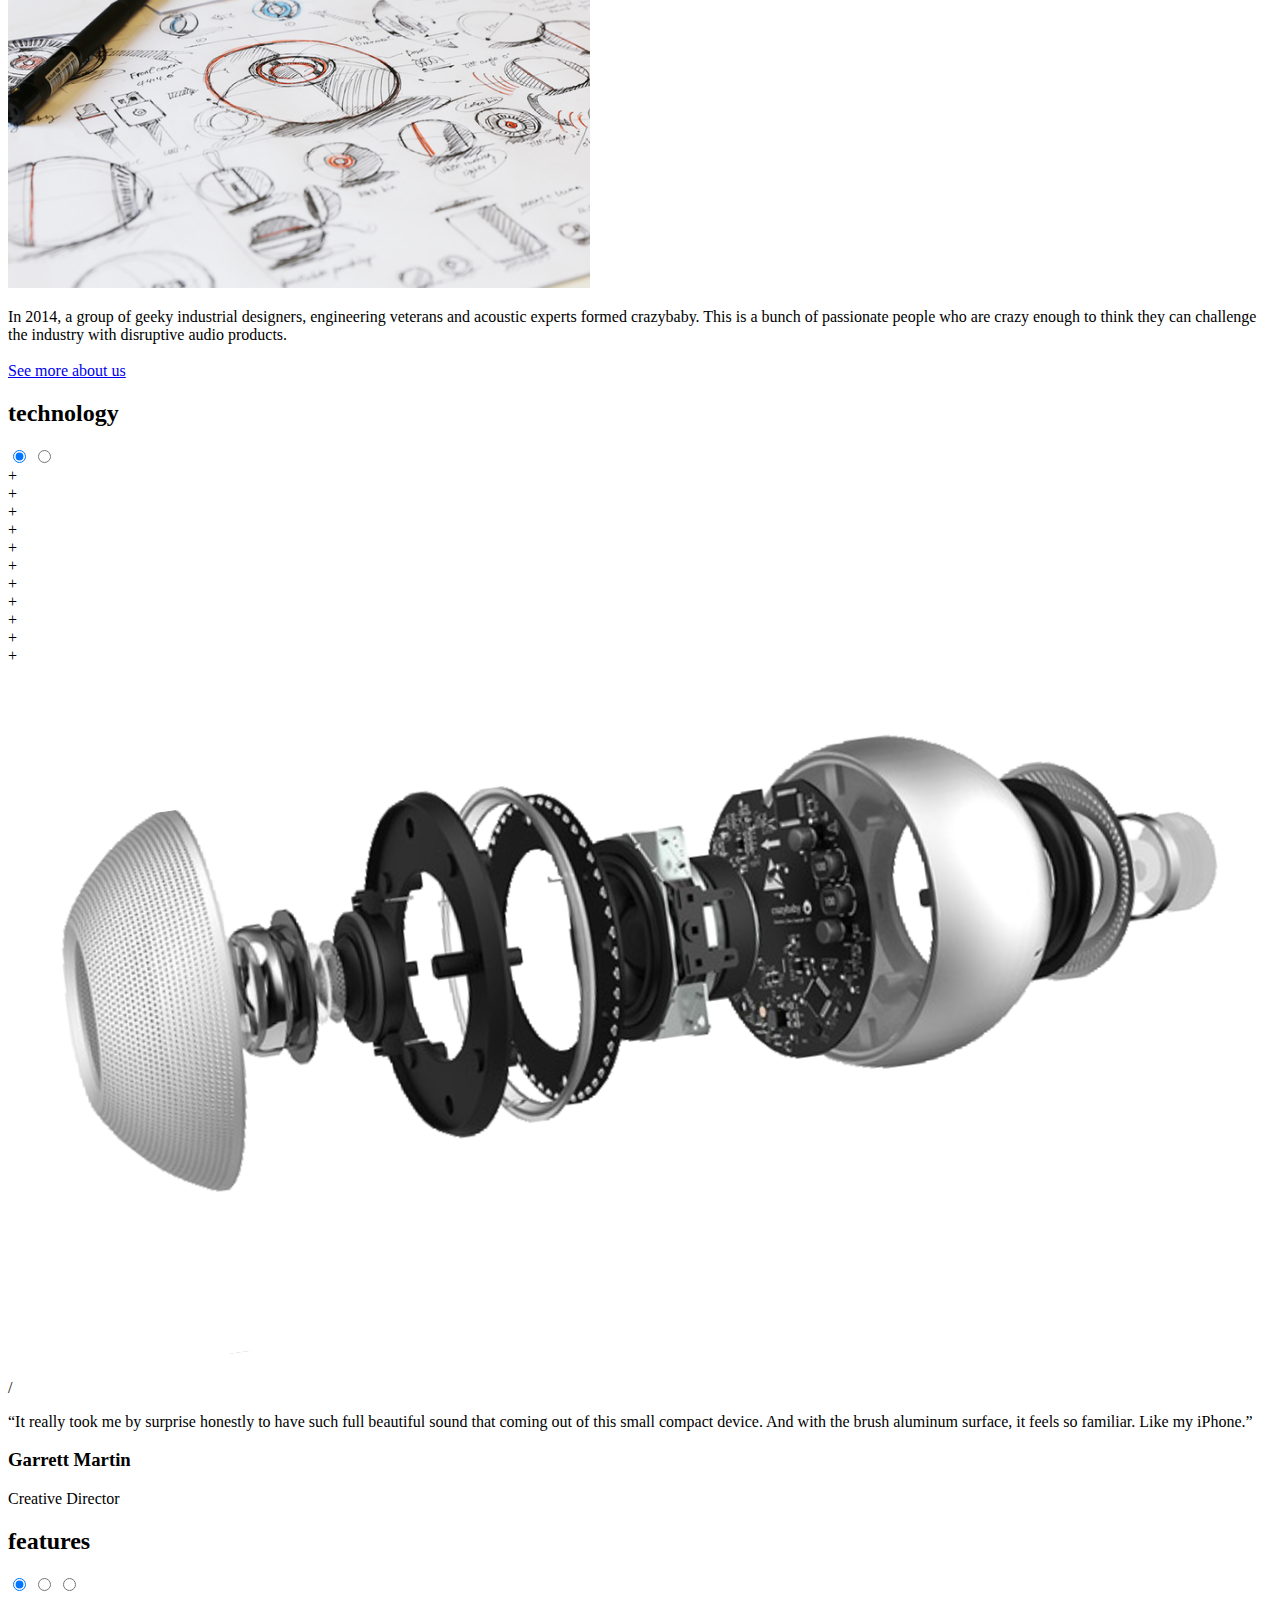
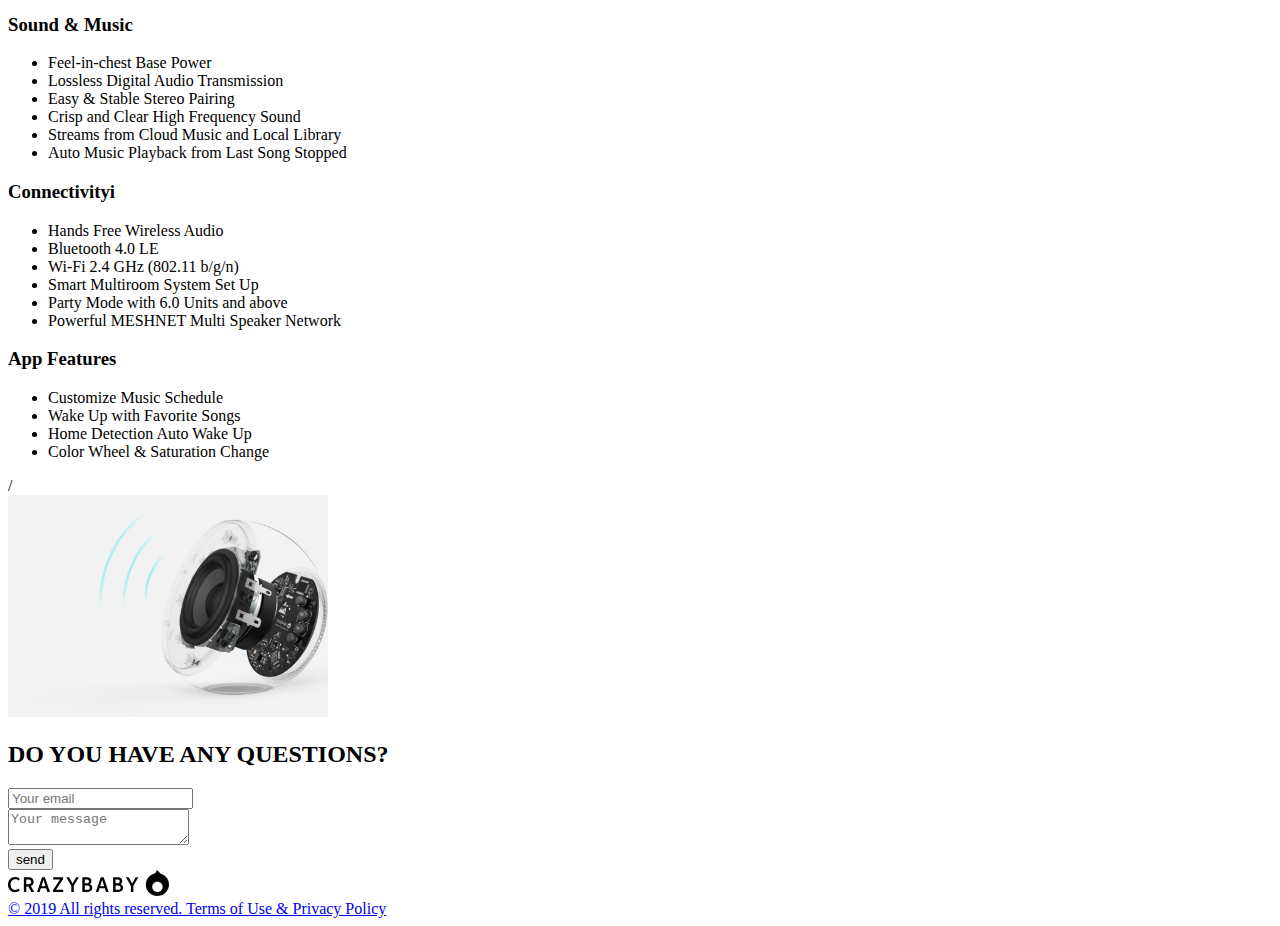
==== commit c47f7c30: "." ====
--- a/src/index.html
+++ b/src/index.html
@@ -3,7 +3,9 @@
   <head>
     <meta charset="UTF-8">
     <meta name="viewport" content="width=device-width, initial-scale=1.0">
-    <title>Title</title>
+    <title>CrazyBaby</title>
+    <link rel="icon"
+          href="https://cdn.crazybaby.com.cn/assets/images/icons/favicon.ico?v=2019091101">
     <link rel="stylesheet" href="./styles/main.scss">
   </head>
   <body class="page">
@@ -47,7 +49,9 @@
           >
         </a>
         <label class="header__menu-toggle" for="burger-toggle"></label>
-        <button class="header__btn-buy">Buy</button>
+        <a href="buy.html">
+          <button class="header__btn-buy">Buy</button>
+        </a>
       </div>
 
 
@@ -194,15 +198,15 @@
       <!--</editor-fold>-->
 
       <!--<editor-fold desc="Video">-->
-      <section class="video main-block__video">
-        <img
-          class="video__img"
-          src="images/video_intro.png"
-          alt="video's intro"
-        >
-        <div class="video__filter"></div>
-        <div class="video__play"></div>
-      </section>
+      <!--      <section class="video main-block__video">-->
+      <!--        <img-->
+      <!--          class="video__img"-->
+      <!--          src="images/video_intro.png"-->
+      <!--          alt="video's intro"-->
+      <!--        >-->
+      <!--        <div class="video__filter"></div>-->
+      <!--        <div class="video__play"></div>-->
+      <!--      </section>-->
       <!--</editor-fold>-->
 
       <!--<editor-fold desc="Future">-->
@@ -482,7 +486,7 @@
         </div>
         <form
           class="feedback__form"
-          action="/"
+          action="#"
           method="get"
         >
           <div class="feedback__email">
@@ -509,6 +513,7 @@
     </main>
 
     <footer class="footer">
+      <!--<editor-fold desc="Footer">-->
       <a href="#top">
         <img
           class="footer__logo"
@@ -518,13 +523,32 @@
       </a>
       <a class="footer__arrow" href="#"></a>
       <div class="footer__icon-wrapper">
-        <a class="footer__fb" href="https://cutt.ly/tve1Npz"></a>
-        <a class="footer__twitter" href="https://cutt.ly/6ve11WY"></a>
-        <a class="footer__inst" href="https://cutt.ly/1ve13UA"></a>
+        <a
+          class="footer__fb"
+          href="https://cutt.ly/tve1Npz"
+          target="_blank"
+          rel="noopener"
+        >
+        </a>
+        <a
+          class="footer__twitter"
+          href="https://cutt.ly/6ve11WY"
+          target="_blank"
+          rel="noopener"
+        >
+        </a>
+        <a
+          class="footer__inst"
+          href="https://cutt.ly/1ve13UA"
+          target="_blank"
+          rel="noopener"
+        >
+        </a>
       </div>
       <a href="#" class="footer__privacy-policy">
         © 2019 All rights reserved. Terms of Use & Privacy Policy
       </a>
+      <!--</editor-fold>-->
     </footer>
 
     <script type="text/javascript" src="scripts/main.js"></script>
